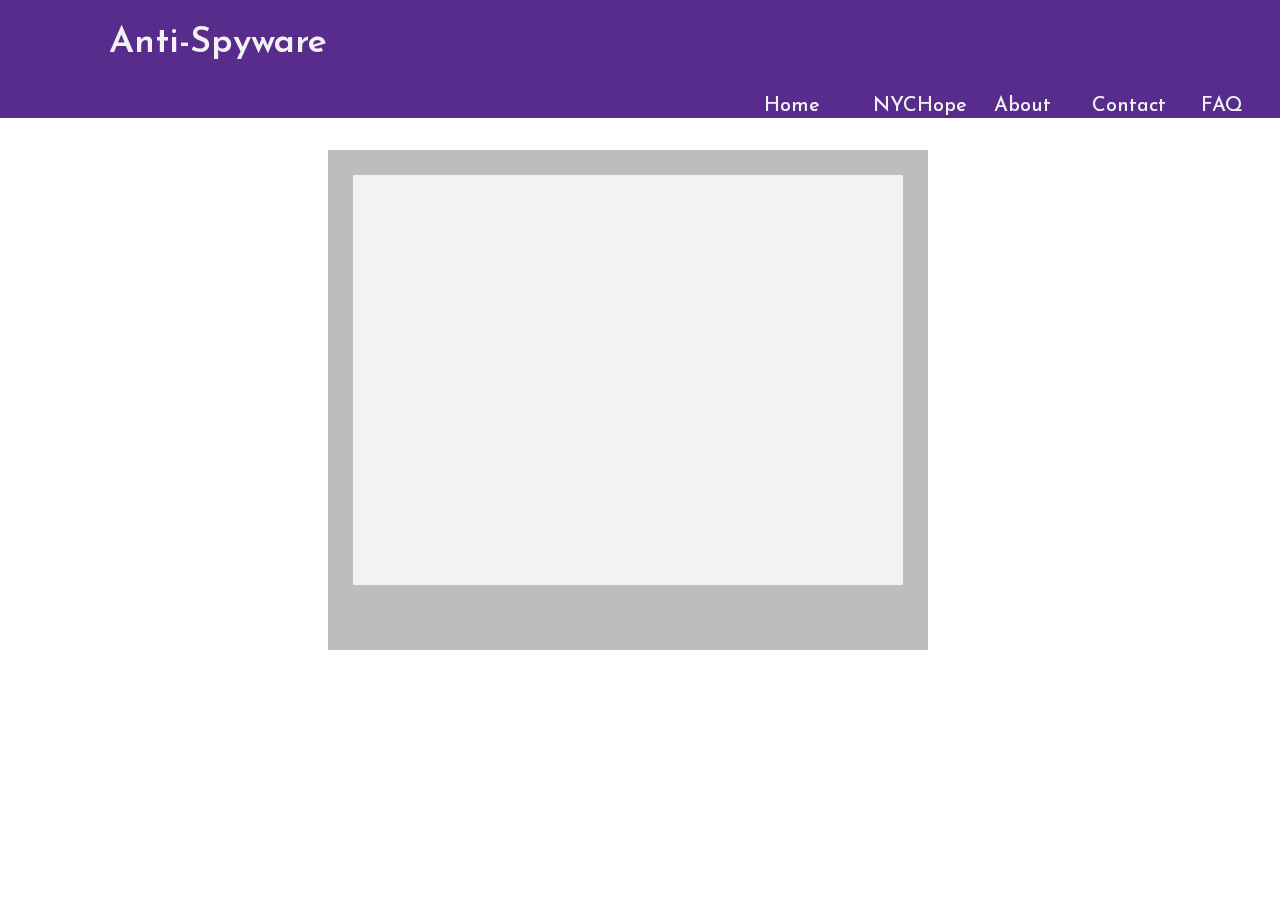
==== db.html @ d16621cd "dbhtml" ====
<!DOCTYPE html>
<html lang="en">
<head>
  <title>Anti-Spyware</title>
  <meta charset="utf-8">
  <meta name="viewport" content="width=device-width, initial-scale=1">
  <link rel="stylesheet" href="https://maxcdn.bootstrapcdn.com/bootstrap/3.3.7/css/bootstrap.min.css">
  <link rel="stylesheet" href="style.css">
  <!-- <script src="https://ajax.googleapis.com/ajax/libs/jquery/3.3.1/jquery.min.js"></script>
  <script src="https://maxcdn.bootstrapcdn.com/bootstrap/3.3.7/js/bootstrap.min.js"></script> -->
  <link href="https://fonts.googleapis.com/css?family=Reem+Kufi" rel="stylesheet">
  <style>
  div.hh {
    background-color: #572C8C;
    top: 0px;
    position:fixed;
    width: 100%;
    z-index:100
    }

    a,div{font-family:'Reem Kufi', sans-serif; font-size:20px}

    div.container{
      position:fixed;
      top:150px;
    }

    a {font-size: 16px;}
    </style>
</head>
<body>

<div class="hh">
  <div class="row">
  <div class="col-lg-1"></div>
  <div class="col-lg-3">
  <h1 style="color: #F2F2F2">Anti-Spyware</h1></div><div class="col-lg-8"></div>
  </div>
  <div class="row" style="height:20px"></div>
  <div class="row">
    <div class="col-lg-7"></div>
    <div class="col-lg-1">
    <a href="index.html" style="font-size:20px;color:#F2F2F2">Home</a></div>
    <div class="col-lg-1"><a href="https://www1.nyc.gov/nychope/site/page/resources" style="font-size:20px;color:#F2F2F2">NYCHope</a></div>
    <div class="col-lg-1"><a href="https://drive.google.com/open?id=1xdi7ogAViLichPw_92Y9ulC3MqfvDQoN" style="font-size:20px;color:#F2F2F2">&nbsp;&nbsp;&nbsp;&nbsp;About</a></div>
    <div class="col-lg-1"><a style="font-size:20px;color:#F2F2F2">Contact</a></div>
    <div class="col-lg-1"><a style="font-size:20px;color:#F2F2F2">FAQ</a></div>
</div>
</div>

<!-- <div style="height:5px;width:100%;background-color:white"></div> -->
<!-- <div class="row">
<div class="col-lg-12" style="background-color:blue;height:5px;width:300px"></div>
</div> -->

<div class="row">
  <div class="col-lg-3"></div>
  <div class="col-lg-6">
<div class="box" style="width:600px;height:500px;margin-top:150px;position:fixed;background-color:#BDBDBD;">
<div class="box2" style="margin-left:25px;margin-right:auto;width:550px;height:410px;margin-top:25px;position:fixed;background-color:#F2F2F2;">
</div>
</div>
<div class="col-lg-3"></div>
</div>
</div>



</body>
</html>
---- style.css ----
.button{
background:    #f2f2f2;
border-radius: 0px;
box-shadow:    0 1px #cccccc;
padding:       8px 20px;
color:         #6a34ad;
display:       inline-block;
font:          normal 700 16px/1 "Reem Kufi", sans-serif;
text-align:    center;
text-shadow:   none;
}

.button1{
background:    #f2f2f2;
border-radius: 0px;
box-shadow:    0 1px #cccccc;
padding:       8px 28px;
color:         #6a34ad;
display:       inline-block;
font:          regular 600 30px/1 "Reem Kufi", sans-serif; #px doesn't work
text-align:    center;
text-shadow:   none;
}
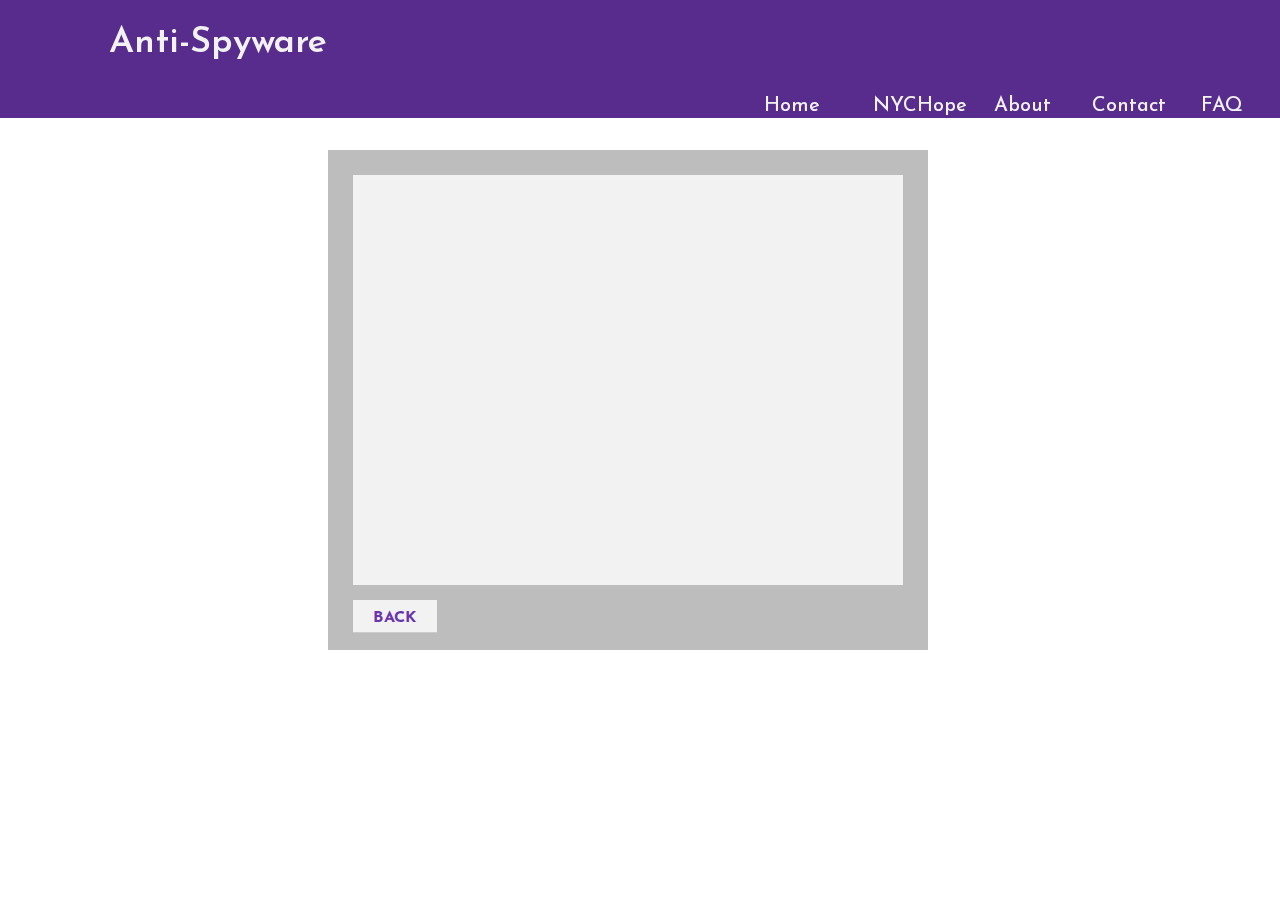
==== commit 15268d44: "db renew" ====
--- a/db.html
+++ b/db.html
@@ -59,6 +59,10 @@
 <div class="box" style="width:600px;height:500px;margin-top:150px;position:fixed;background-color:#BDBDBD;">
 <div class="box2" style="margin-left:25px;margin-right:auto;width:550px;height:410px;margin-top:25px;position:fixed;background-color:#F2F2F2;">
 </div>
+<p style="margin-top:450px">
+    <a href='mode.html' class='button' style="margin-left:25px">BACK</a>
+    <!-- <a href='confirm.html' class='button' style="margin-left:368px">SUBMIT</a> -->
+</p>
 </div>
 <div class="col-lg-3"></div>
 </div>
